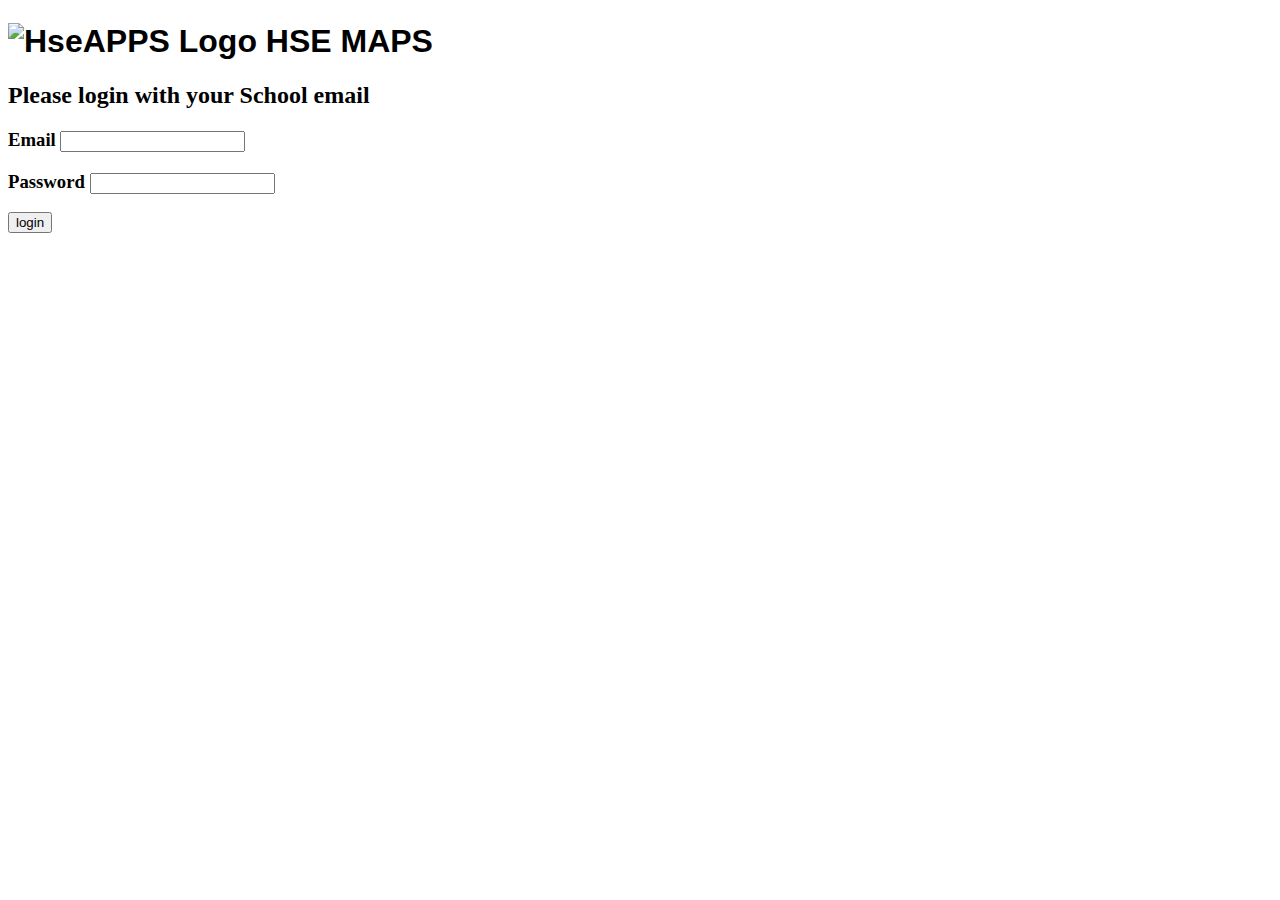
==== main/log.html @ 2b3c1c8f "prettified start.js a lil" ====
<!DOCTYPE html>
 <html lang="en">
    <head> 
       <script src="module.js"></script>
       <script src="start.js"></script>
        <meta charset="UTF-8">
        <meta name="viewport" content="width=device-width, initial-scale=1.0">
        <link rel="stylesheet" href="logstyle.css">
        <title>HseMapsLogin</title>
    </head>
    <body>
        <h1>
            <div id="Title" style="text-align: left">
              <div style="font-family: 'Arial', Courier, monospace;"> 
                <img style="vertical-align:middle" src="elements/hseapps.0051872e.png" alt="HseAPPS Logo" width="40" height="40"/>
                <span style="vertical-align:middle">HSE MAPS</span>
              </div>
            </div>
          </h1>
        <h2>
            Please login with your School email
        </h2>
        <h3>
            Email
        <input type="text" id="email">
        </h3>

        <h3>
            Password
        <input type="password" id="password">
        </h3>
        <button onclick="checkLogin()">login</button>
    </body>
 </html>
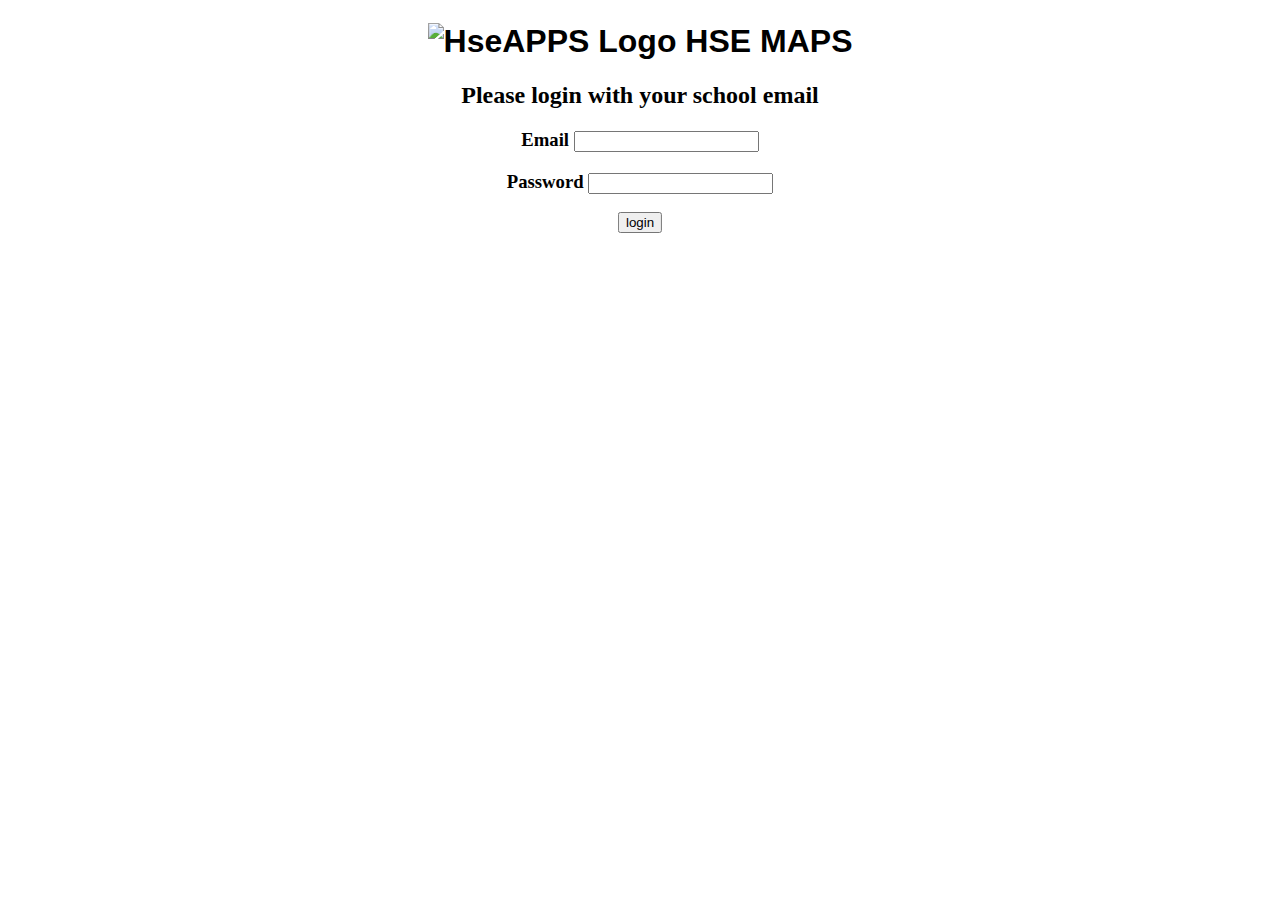
==== commit cc6767c9: "Merge branch 'main' of https://github.com/turnzz/HseMaps" ====
--- a/main/log.html
+++ b/main/log.html
@@ -10,7 +10,7 @@
     </head>
     <body>
         <h1>
-            <div id="Title" style="text-align: left">
+            <div id="Title" style="text-align: center">
               <div style="font-family: 'Arial', Courier, monospace;"> 
                 <img style="vertical-align:middle" src="elements/hseapps.0051872e.png" alt="HseAPPS Logo" width="40" height="40"/>
                 <span style="vertical-align:middle">HSE MAPS</span>
@@ -18,17 +18,25 @@
             </div>
           </h1>
         <h2>
-            Please login with your School email
+            Please login with your school email
         </h2>
         <h3>
             Email
         <input type="text" id="email">
         </h3>
-
+          <script>
+            document.addEventListener("DOMContentLoaded", function() {
+              if(!checkIP()) {
+                windows.location.href = "start.html";
+              }
+            });
+          </script>
         <h3>
             Password
         <input type="password" id="password">
         </h3>
-        <button onclick="checkLogin()">login</button>
+        <div class="container">
+          <button onclick="checkLogin()">login</button>
+        </div>
     </body>
  </html>--- a/main/logstyle.css
+++ b/main/logstyle.css
@@ -0,0 +1,17 @@
+h2 {
+    text-align: center;
+}
+
+h3 {
+    text-align: center;
+}
+
+.container {
+    position: relative;
+}
+
+button {
+    position: absolute;
+    left: 50%;
+    transform: translateX(-50%);
+}
